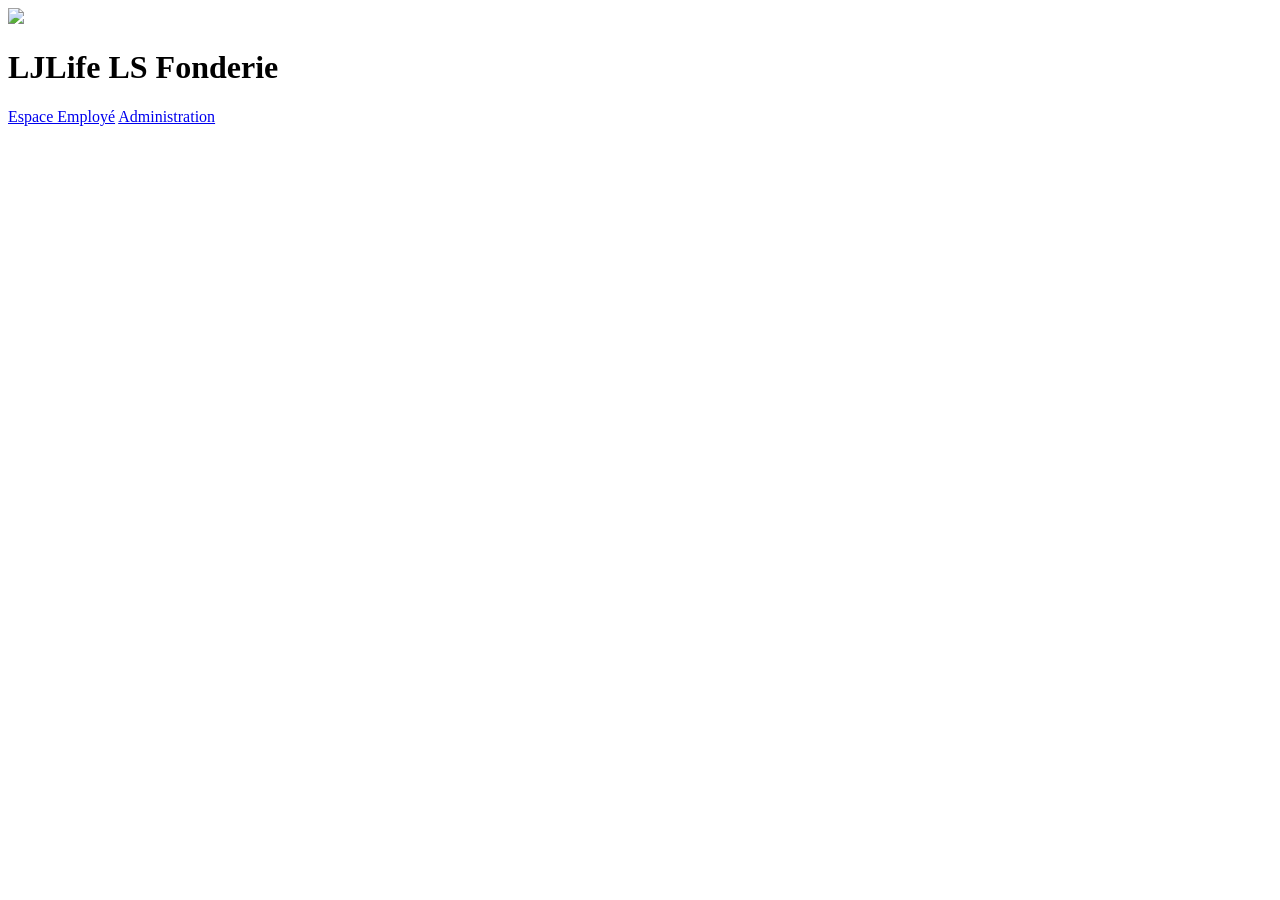
==== index.html @ ec94f1b2 "Create index.html" ====
<!DOCTYPE html>
<html lang="fr">
<head>
  <meta charset="UTF-8">
  <title>LJLife LS Fonderie</title>
  <link rel="stylesheet" href="style.css">
</head>
<body>

<div class="center">
  <img src="logo.png" class="logo">

  <h1>LJLife LS Fonderie</h1>

  <a href="employe.html" class="btn">Espace Employé</a>
  <a href="admin.html" class="btn admin">Administration</a>
</div>

</body>
</html>
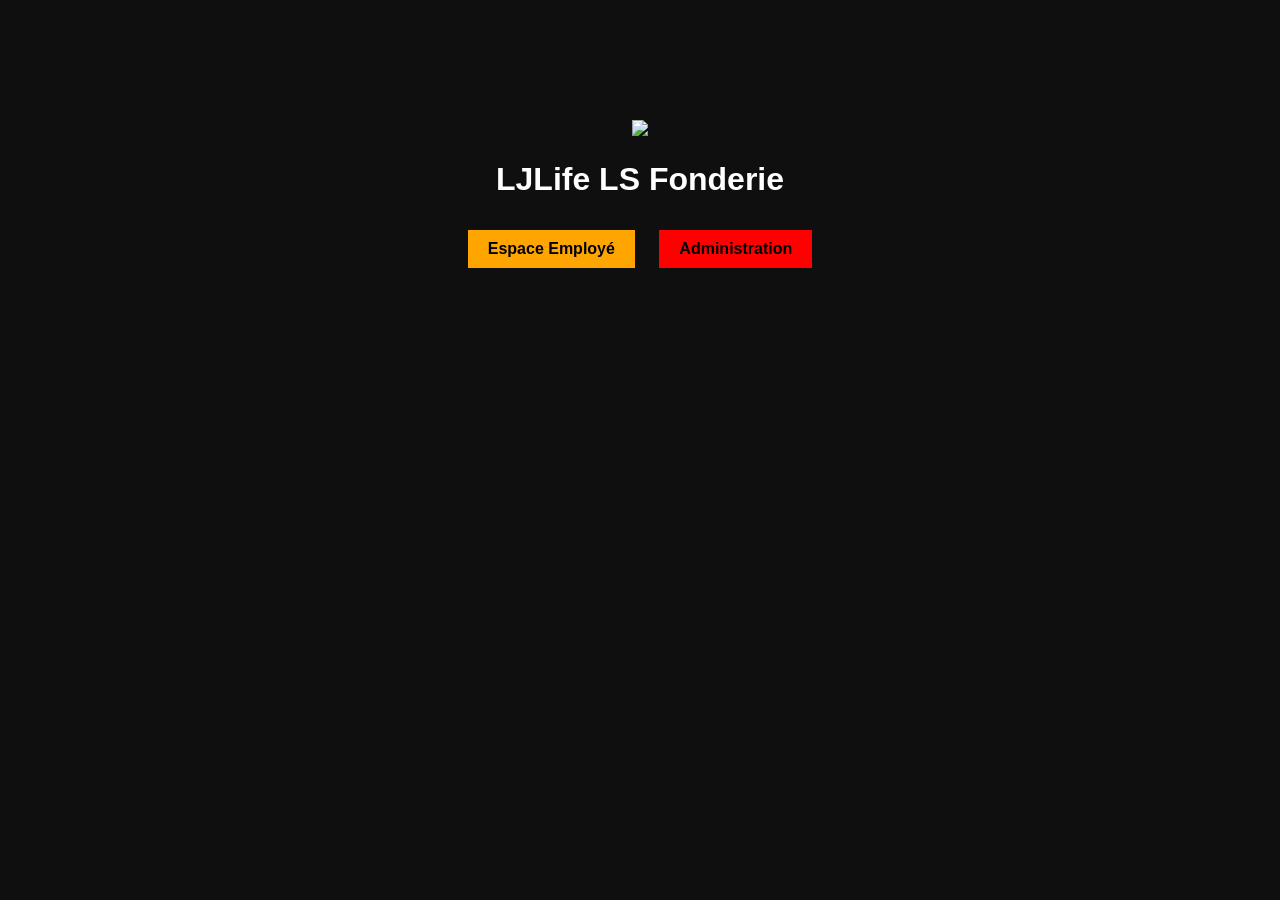
==== commit dc6ad147: "ca avance" ====
--- a/index.html
+++ b/index.html
@@ -4,6 +4,7 @@
   <meta charset="UTF-8">
   <title>LJLife LS Fonderie</title>
   <link rel="stylesheet" href="style.css">
+  <script src="script.js"></script>
 </head>
 <body>
 
--- a/style.css
+++ b/style.css
@@ -0,0 +1,47 @@
+body {
+  margin: 0;
+  font-family: Arial;
+  background: #0f0f0f;
+  color: white;
+  text-align: center;
+}
+
+.logo {
+  width: 180px;
+  margin-top: 20px;
+}
+
+.center {
+  margin-top: 100px;
+}
+
+.panel {
+  width: 400px;
+  margin: 50px auto;
+  background: #1c1c1c;
+  padding: 20px;
+  border-radius: 10px;
+  box-shadow: 0 0 10px orange;
+}
+
+input {
+  width: 90%;
+  padding: 10px;
+  margin: 10px 0;
+}
+
+button, .btn {
+  display: inline-block;
+  padding: 10px 20px;
+  margin: 10px;
+  background: orange;
+  color: black;
+  text-decoration: none;
+  border: none;
+  cursor: pointer;
+  font-weight: bold;
+}
+
+.admin {
+  background: red;
+}
